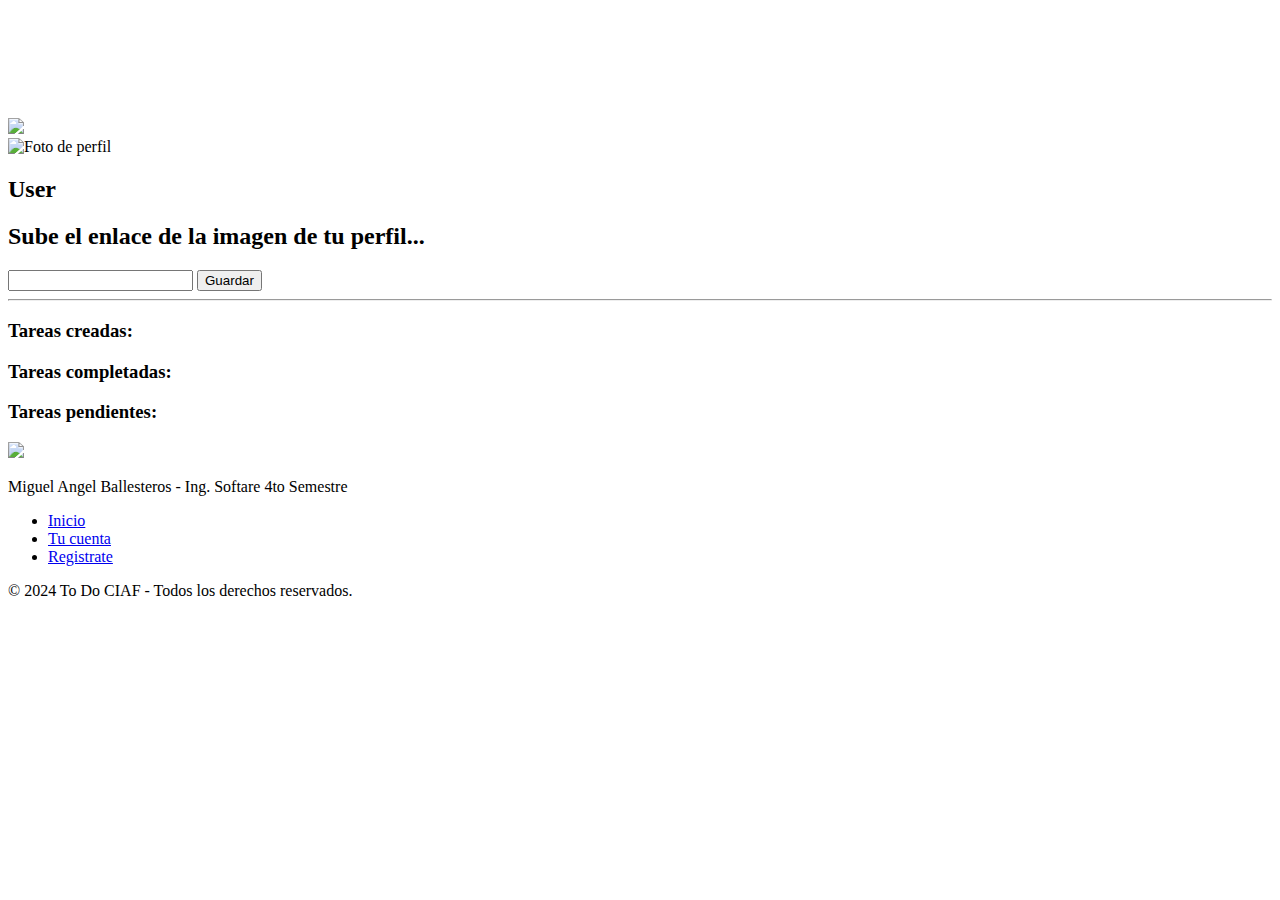
==== html/account.html @ 87912be4 "proyecto realizado" ====
<!DOCTYPE html>
<html lang="en">
<head>
    <meta charset="UTF-8">
    <meta name="viewport" content="width=device-width, initial-scale=1.0">
    <link rel="stylesheet" href="/Taller Desarrollo - Miguel Ballesteros/css/account.css">
    <link rel="icon" type="image/x-icon" href="/Taller Desarrollo - Miguel Ballesteros/media/logo.png">
    <title>To Do | Mi Cuenta</title>
</head>
<body>
    <!--https://neumorphism.io/#e0e0e0        Para los efectos de sombra-->
    <header>
        <div class="logo">
            <a href="/Taller Desarrollo - Miguel Ballesteros/html/tasks.html"><img id="imgLogo" src="/Taller Desarrollo - Miguel Ballesteros/media/Diseño_sin_título__3_-removebg-preview.png" alt=""></a>
            
            <h1 id="Header_Title"><span id="Header_Title-Username"></span></h1>
  
        </div>
  
        <div class="userPart">
            <div class="svgChat">
                <svg xmlns="http://www.w3.org/2000/svg" width="23" height="23" viewBox="0 0 24 24" style="fill: rgb(255, 255, 255);transform: msFilter"><circle cx="9.5" cy="9.5" r="1.5"></circle><circle cx="14.5" cy="9.5" r="1.5"></circle><path d="M12 2C6.486 2 2 5.589 2 10c0 2.908 1.897 5.515 5 6.934V22l5.34-4.004C17.697 17.852 22 14.32 22 10c0-4.411-4.486-8-10-8zm0 14h-.333L9 18v-2.417l-.641-.247C5.671 14.301 4 12.256 4 10c0-3.309 3.589-6 8-6s8 2.691 8 6-3.589 6-8 6z"></path></svg>
            </div>
  
            <div class="svgProfile">
                <a href="/Taller Desarrollo - Miguel Ballesteros/index.html"><svg xmlns="http://www.w3.org/2000/svg" width="24" height="24" viewBox="0 0 24 24" style="fill: rgb(255, 255, 255);transform: msFilter"><path d="M16 13v-2H7V8l-5 4 5 4v-3z"></path><path d="M20 3h-9c-1.103 0-2 .897-2 2v4h2V5h9v14h-9v-4H9v4c0 1.103.897 2 2 2h9c1.103 0 2-.897 2-2V5c0-1.103-.897-2-2-2z"></path></svg></a>
            </div>
  
            <a href="/Taller Desarrollo - Miguel Ballesteros/html/account.html"><div class="user">
                <p id="myName"></p>
                
                <div id="imgUserP">
                    <img src="https://jobsaca.com.cy/wp-content/uploads/2015/05/icon-user-default.png">
                </div>
            </div></a>
        </div>
    </header>

    <main>
        <div class="container">
            <div class="profile">
                <div id="imagenesGuardadas">
                    <img src="https://jobsaca.com.cy/wp-content/uploads/2015/05/icon-user-default.png" alt="Foto de perfil">
                </div>

                <h2 id="Header_Title-Username2">User</h2>

                <h2 id="txtLink">Sube el enlace de la imagen de tu perfil...</h2>

                <form id="formularioImagen">
                    <input type="text" id="enlaceImagen" name="enlaceImagen" autocomplete="off">
                    <button id="buttonGuardar" type="button" onclick="guardarEnlace()">Guardar</button>
                    <hr id="lineImg">
                </form>
            </div>

            <div class="containerUserN">
                <div class="amigosH3">
                    <h3 id="h3N">Tareas creadas: </h3>
                    <p id="ph3Amigos"></p>
                </div>
        
                <div class="PublicionesH3">
                    <h3 id="h3N">Tareas completadas: </h3>
                    <p id="ph3Publiciones"></p>
                </div>
        
                <div class="SeguidoresH3">
                    <h3 id="h3N">Tareas pendientes: </h3>
                    <p id="ph3Seguidores"></p>
                </div>
            </div>
        </div>
    </main>
    
    <footer>
        <img src="/Taller Desarrollo - Miguel Ballesteros/media/Diseño_sin_título__3_-removebg-preview.png">
        <p>Miguel Angel Ballesteros - Ing. Softare 4to Semestre</p>
        <ul >
            <li ><a href="/Taller Desarrollo - Miguel Ballesteros/html/tasks.html" >Inicio</a></li>
            <li ><a href="/Taller Desarrollo - Miguel Ballesteros/html/account.html" >Tu cuenta</a></li>
            <li ><a href="/Taller Desarrollo - Miguel Ballesteros/index.html" >Registrate</a></li>
        </ul>
        <p>&copy; 2024 To Do CIAF - Todos los derechos reservados.</p>
    </footer>

    <script src="/Taller Desarrollo - Miguel Ballesteros/js/userInfo.js"></script>
    <script src="/Taller Desarrollo - Miguel Ballesteros/js/greetingUser.js"></script>
</body>
</html>
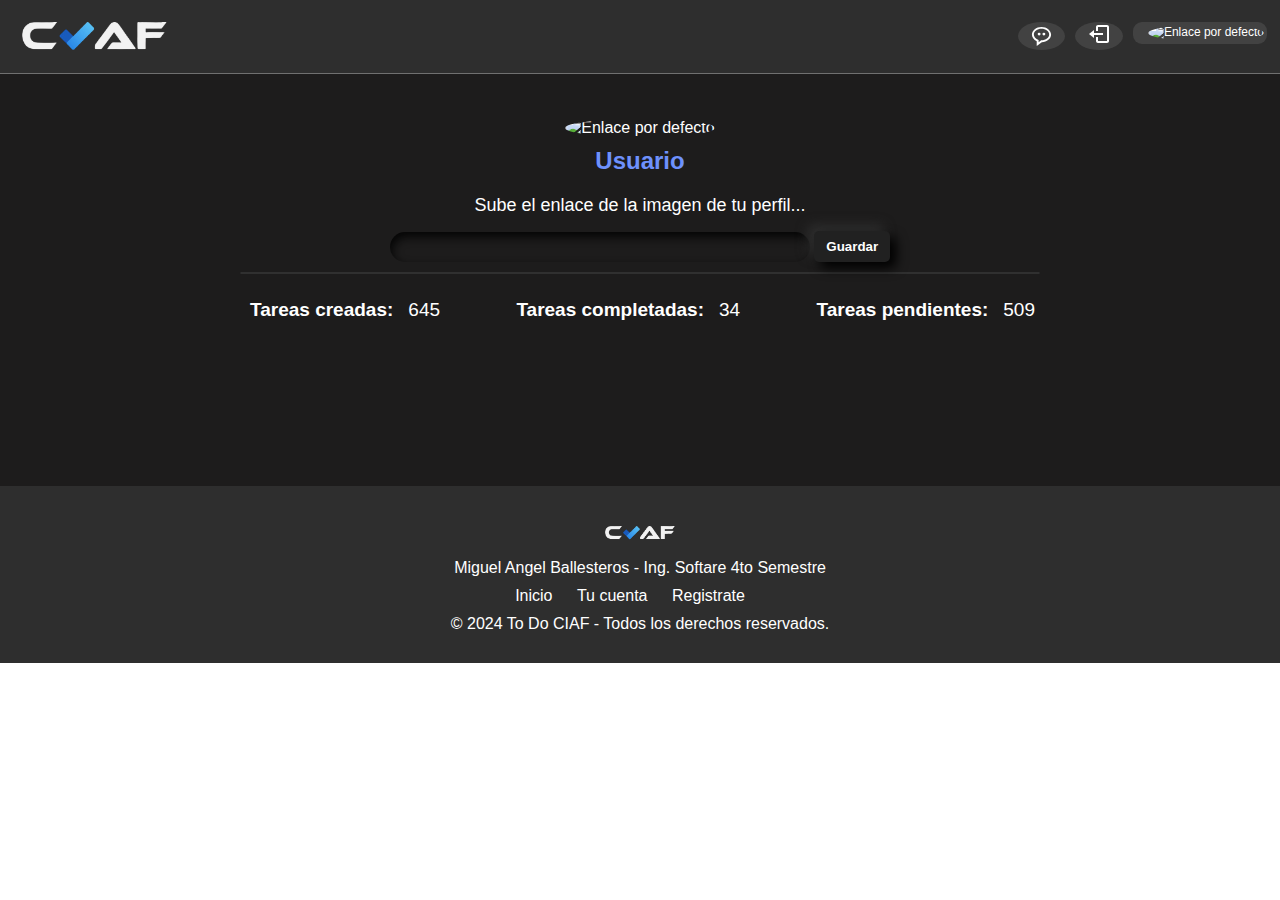
==== commit 8d0120c5: "Update account.html" ====
--- a/html/account.html
+++ b/html/account.html
@@ -3,15 +3,15 @@
 <head>
     <meta charset="UTF-8">
     <meta name="viewport" content="width=device-width, initial-scale=1.0">
-    <link rel="stylesheet" href="/Taller Desarrollo - Miguel Ballesteros/css/account.css">
-    <link rel="icon" type="image/x-icon" href="/Taller Desarrollo - Miguel Ballesteros/media/logo.png">
+    <link rel="stylesheet" href="/css/account.css">
+    <link rel="icon" type="image/x-icon" href="/media/logo.png">
     <title>To Do | Mi Cuenta</title>
 </head>
 <body>
     <!--https://neumorphism.io/#e0e0e0        Para los efectos de sombra-->
     <header>
         <div class="logo">
-            <a href="/Taller Desarrollo - Miguel Ballesteros/html/tasks.html"><img id="imgLogo" src="/Taller Desarrollo - Miguel Ballesteros/media/Diseño_sin_título__3_-removebg-preview.png" alt=""></a>
+            <a href="/Taller Desarrollo - Miguel Ballesteros/html/tasks.html"><img id="imgLogo" src="/media/Diseño_sin_título__3_-removebg-preview.png" alt=""></a>
             
             <h1 id="Header_Title"><span id="Header_Title-Username"></span></h1>
   
@@ -26,7 +26,7 @@
                 <a href="/Taller Desarrollo - Miguel Ballesteros/index.html"><svg xmlns="http://www.w3.org/2000/svg" width="24" height="24" viewBox="0 0 24 24" style="fill: rgb(255, 255, 255);transform: msFilter"><path d="M16 13v-2H7V8l-5 4 5 4v-3z"></path><path d="M20 3h-9c-1.103 0-2 .897-2 2v4h2V5h9v14h-9v-4H9v4c0 1.103.897 2 2 2h9c1.103 0 2-.897 2-2V5c0-1.103-.897-2-2-2z"></path></svg></a>
             </div>
   
-            <a href="/Taller Desarrollo - Miguel Ballesteros/html/account.html"><div class="user">
+            <a href="/html/account.html"><div class="user">
                 <p id="myName"></p>
                 
                 <div id="imgUserP">
@@ -74,17 +74,17 @@
     </main>
     
     <footer>
-        <img src="/Taller Desarrollo - Miguel Ballesteros/media/Diseño_sin_título__3_-removebg-preview.png">
+        <img src="/media/Diseño_sin_título__3_-removebg-preview.png">
         <p>Miguel Angel Ballesteros - Ing. Softare 4to Semestre</p>
         <ul >
-            <li ><a href="/Taller Desarrollo - Miguel Ballesteros/html/tasks.html" >Inicio</a></li>
-            <li ><a href="/Taller Desarrollo - Miguel Ballesteros/html/account.html" >Tu cuenta</a></li>
-            <li ><a href="/Taller Desarrollo - Miguel Ballesteros/index.html" >Registrate</a></li>
+            <li ><a href="/html/tasks.html" >Inicio</a></li>
+            <li ><a href="/html/account.html" >Tu cuenta</a></li>
+            <li ><a href="/index.html" >Registrate</a></li>
         </ul>
         <p>&copy; 2024 To Do CIAF - Todos los derechos reservados.</p>
     </footer>
 
-    <script src="/Taller Desarrollo - Miguel Ballesteros/js/userInfo.js"></script>
-    <script src="/Taller Desarrollo - Miguel Ballesteros/js/greetingUser.js"></script>
+    <script src="/js/userInfo.js"></script>
+    <script src="/js/greetingUser.js"></script>
 </body>
-</html>+</html>
--- a/css/account.css
+++ b/css/account.css
@@ -0,0 +1,262 @@
+* {
+    margin: 0;
+    padding: 0;
+    font-family: "Inter",-apple-system,BlinkMacSystemFont,"San Francisco","Segoe UI",Roboto,"Helvetica Neue",sans-serif;
+}
+
+/*                                                                       Header                                              */
+                                                     
+header {
+    position: fixed;
+    width: 100%;
+    z-index: 1000;
+    display: flex;
+    justify-content: space-between; 
+    align-items: center; 
+    background-color: #2e2e2e;
+    padding:7px; 
+    border-bottom: #707070 0.1px solid;
+}
+
+a{
+    text-decoration: none;
+}
+
+.logo{
+    display: flex;
+}
+
+#imgLogo{
+    width: 145px;
+    margin: 15px 0px 0px 15px;
+    height: auto; 
+    cursor: pointer;
+}
+
+#Header_Title{  
+    font-size: 20px;
+    font-weight: 600;
+    display: flex; 
+    padding: 12px 0px 0px 25px;
+    color: #fff;
+}
+
+#Header_Title-Username  {
+    color: #6e91fc;;
+}
+
+.Estados{
+    display: flex;
+}
+.Purple {
+    color: #6e91fc;
+}
+
+.svgHome{
+    margin-right: 10px ;
+}
+
+.userPart{
+    display: flex;
+}
+
+.svgProfile{
+    justify-content: center;
+    display: flex;
+    align-items: center;
+    padding: 0px 12px;
+    margin-right: 10px;
+    border-radius: 50%;
+    background-color: rgb(66, 66, 66);
+    cursor: pointer;
+}
+
+.svgProfile:hover{
+    background-color: rgb(90, 90, 90);
+    transition: .2s;
+}
+
+.svgChat{
+    justify-content: center;
+    display: flex;
+    align-items: center;
+    padding: 0px 12px 0px 12px;
+    margin-right: 10px;
+    border-radius: 50%;
+    background-color: rgb(66, 66, 66);
+    cursor: pointer;
+}
+
+.svgChat:hover{
+    background-color: rgb(90, 90, 90);
+    transition: .2s;
+}
+
+#imgUserP img {
+    cursor: pointer;
+    width: 40px; 
+    height: 40px; 
+    border-radius: 50%;
+    object-fit: cover;
+    margin-left:5px;
+}
+
+#imgUserP img:hover {
+    filter: blur(0.4px);
+    transition: .2s;
+}
+
+
+.user {
+    font-size: 12px;
+    font-weight: 500;
+    padding: 3px 3px 3px 10px;
+    display: flex;
+    color: #fff;
+    background-color: rgb(66, 66, 66);
+    border-radius: 9px;
+    cursor: pointer;
+    align-items: center;
+    justify-content: center;
+    margin: 0px 20px 0px 0px;
+}
+
+.user:hover {
+    transition: 0.2s;
+    background-color: rgb(79, 80, 82);
+}
+
+/*                                                                  Main                                                        */
+main {
+    color:#fff;
+    background-color:  #1d1c1c;
+}
+
+.container {
+    max-width: 800px;
+    margin: 0px auto;
+    padding: 20px;
+    margin-top: auto;
+    border-radius: 8px;
+
+}
+
+.profile {
+    text-align: center;
+    margin-bottom: 20px;
+    
+}
+
+#txtLink{
+    padding: 20px 0px 15px 0px;
+    font-weight: 300;
+    font-size: 18px;
+}
+
+#formularioImagen input[type="text"] {
+    background-color: #303030;
+    padding: 0px 10px;
+    color: white;
+    outline: none;
+    background: none;
+    border: none;
+    width: 400px;
+    height: 30px;
+    border-radius: 99px;
+    box-shadow: inset 2px 5px 10px rgb(5, 5, 5);
+}
+
+.profile img {
+    margin-top: 99px;
+    width: 100px;
+    height: 100px;
+    border-radius: 50%;
+    object-fit: cover;
+    margin-bottom: 10px;
+}
+
+label {
+    display: block;
+    margin-bottom: 8px;
+}
+
+#lineImg{
+    margin: 10px 0px;
+    border: 0.5px #303030 solid;
+    border-radius: 5px;
+}
+
+#buttonGuardar {
+    cursor: pointer;
+    font-weight: bolder;
+    color: #fff;
+    background: #212121;
+    border: 1px solid #212121;
+    transition: all 0.3s;
+    padding: 8px 12px 8px 12px;
+    box-shadow: 6px 6px 12px #000, -6px -6px 12px #2f2f2f;
+    border-radius: 5px;
+    border: none;
+}
+
+#buttonGuardar:active {
+    color: #666;
+    box-shadow: inset 4px 4px 12px #000, inset -4px -4px 12px #1f1f1f;
+}
+
+.amigosH3, .PublicionesH3, .SeguidoresH3{
+    display: flex;
+}
+
+#ph3Amigos, #ph3Publiciones, #ph3Seguidores, #h3N, #statusUser{
+    font-size: 19px;
+    padding: 0px 0px 0px 5px;
+    margin: 5px;
+}
+
+.listaIntereses{
+    margin-left: 70px;
+}
+
+.containerUserN{
+    display: flex;
+    justify-content: space-between;
+    padding-bottom: 140px;
+}
+
+#statusUser{
+    margin-bottom: 120px;
+}
+
+/*                                                                        Footer                                      */
+
+footer {
+    color: #ffffff;
+    background-color: #2e2e2e;;
+    padding: 30px;
+    text-align: center;
+}
+
+footer img {
+    width: 70px;
+    margin: 10px 0px;
+}
+
+footer ul {
+    
+    list-style: none;
+    padding: 0;
+    margin-bottom: 10px;
+}
+
+footer ul li {
+    
+    display: inline-block;
+    margin-right: 20px;
+    padding-top: 10px;
+}
+
+footer a {
+    text-decoration: none;
+    color: #ffffff;
+}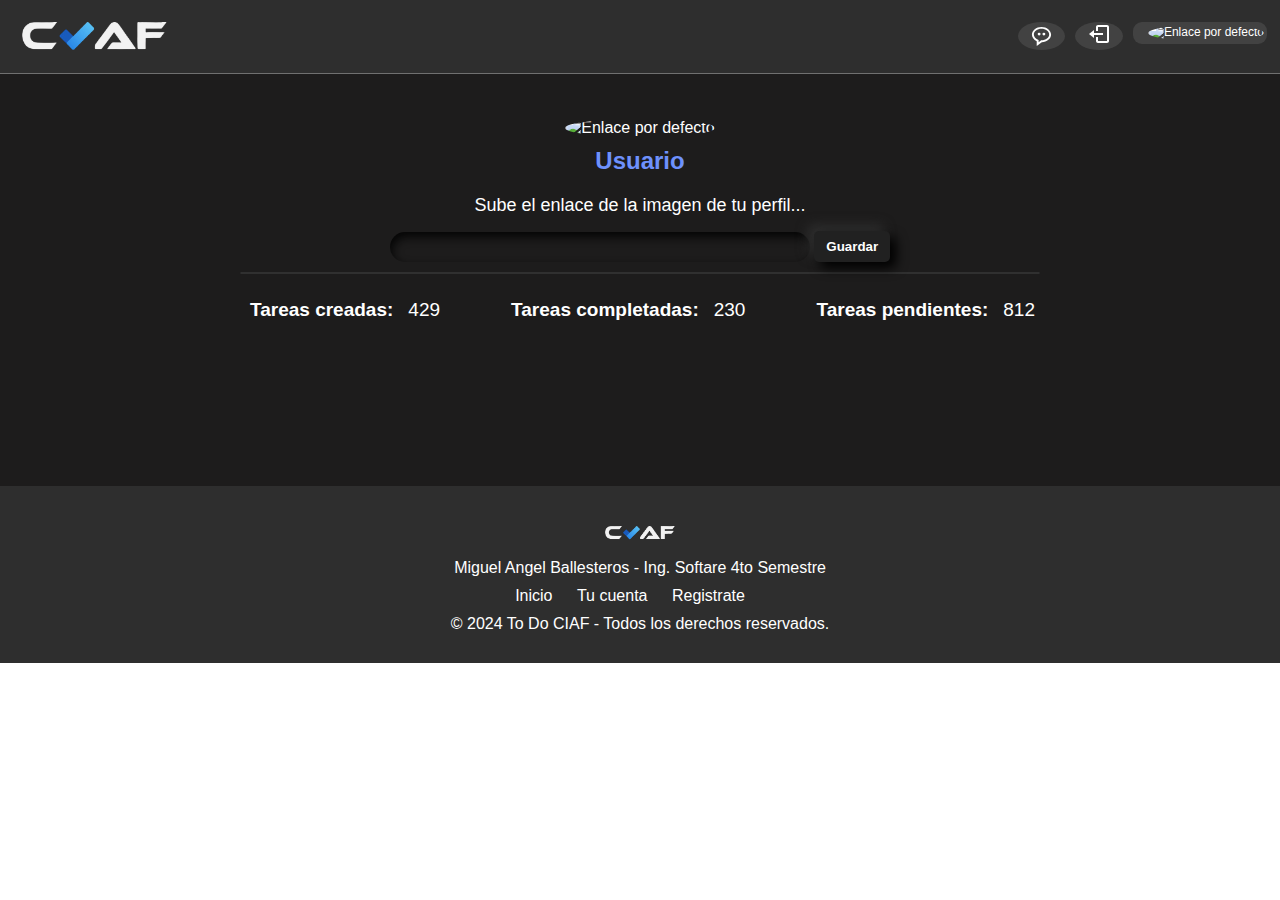
==== commit ac1bb1fa: "Update account.html" ====
--- a/html/account.html
+++ b/html/account.html
@@ -11,7 +11,7 @@
     <!--https://neumorphism.io/#e0e0e0        Para los efectos de sombra-->
     <header>
         <div class="logo">
-            <a href="/Taller Desarrollo - Miguel Ballesteros/html/tasks.html"><img id="imgLogo" src="/media/Diseño_sin_título__3_-removebg-preview.png" alt=""></a>
+            <a href="/html/tasks.html"><img id="imgLogo" src="/media/Diseño_sin_título__3_-removebg-preview.png" alt=""></a>
             
             <h1 id="Header_Title"><span id="Header_Title-Username"></span></h1>
   
@@ -23,7 +23,7 @@
             </div>
   
             <div class="svgProfile">
-                <a href="/Taller Desarrollo - Miguel Ballesteros/index.html"><svg xmlns="http://www.w3.org/2000/svg" width="24" height="24" viewBox="0 0 24 24" style="fill: rgb(255, 255, 255);transform: msFilter"><path d="M16 13v-2H7V8l-5 4 5 4v-3z"></path><path d="M20 3h-9c-1.103 0-2 .897-2 2v4h2V5h9v14h-9v-4H9v4c0 1.103.897 2 2 2h9c1.103 0 2-.897 2-2V5c0-1.103-.897-2-2-2z"></path></svg></a>
+                <a href="/index.html"><svg xmlns="http://www.w3.org/2000/svg" width="24" height="24" viewBox="0 0 24 24" style="fill: rgb(255, 255, 255);transform: msFilter"><path d="M16 13v-2H7V8l-5 4 5 4v-3z"></path><path d="M20 3h-9c-1.103 0-2 .897-2 2v4h2V5h9v14h-9v-4H9v4c0 1.103.897 2 2 2h9c1.103 0 2-.897 2-2V5c0-1.103-.897-2-2-2z"></path></svg></a>
             </div>
   
             <a href="/html/account.html"><div class="user">
